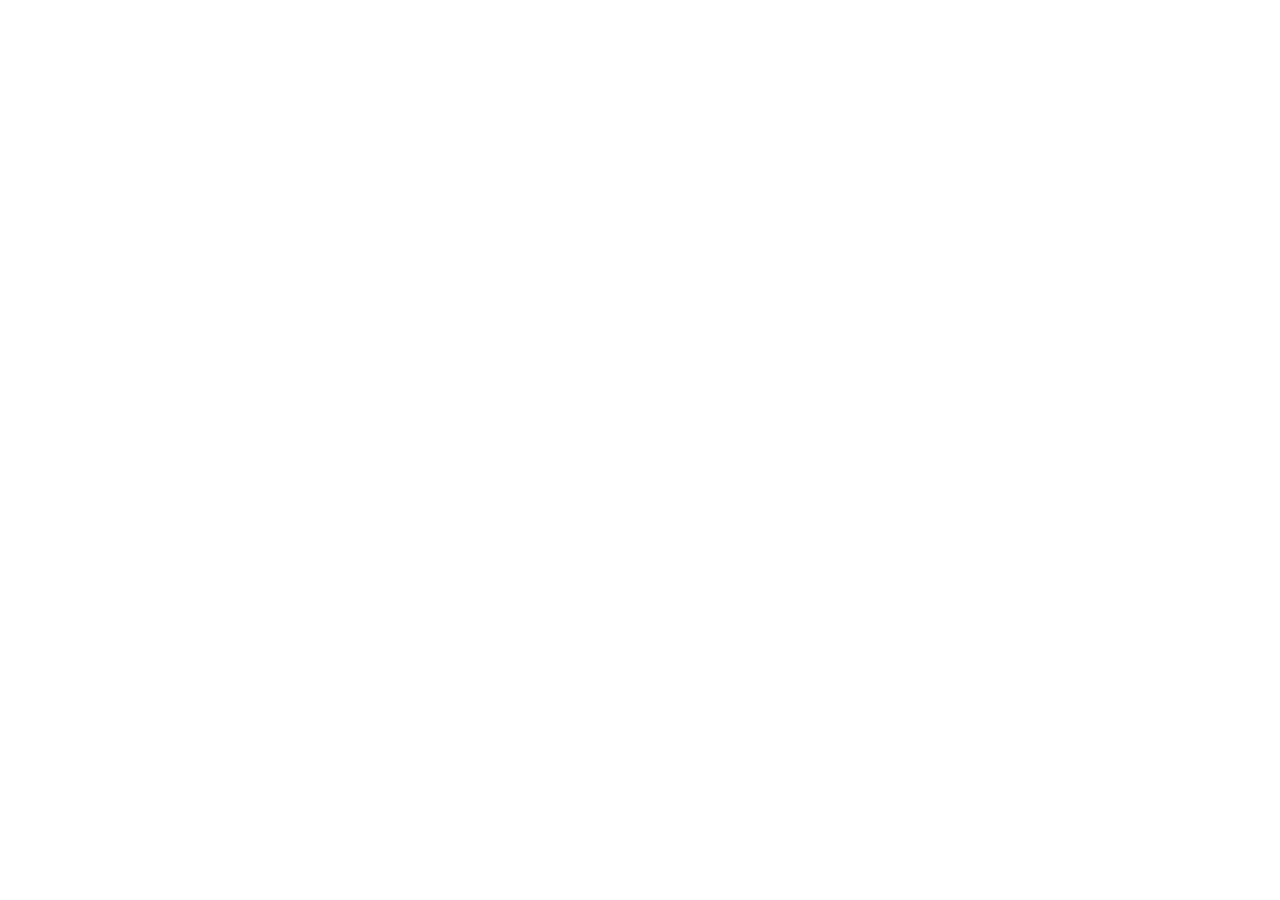
==== index.html @ 56a93a83 "Create index.html" ====
<!DOCTYPE html>
<html lang="he" dir="rtl">
<head>
<meta charset="UTF-8">
<meta name="viewport" content="width=device-width, initial-scale=1.0, viewport-fit=cover">
<title>my wishlist</title>
<link rel="stylesheet" href="style.css">
</head>
<body>
<div id="app" class="wish"></div>
<script src="app.js"></script>
</body>
</html>
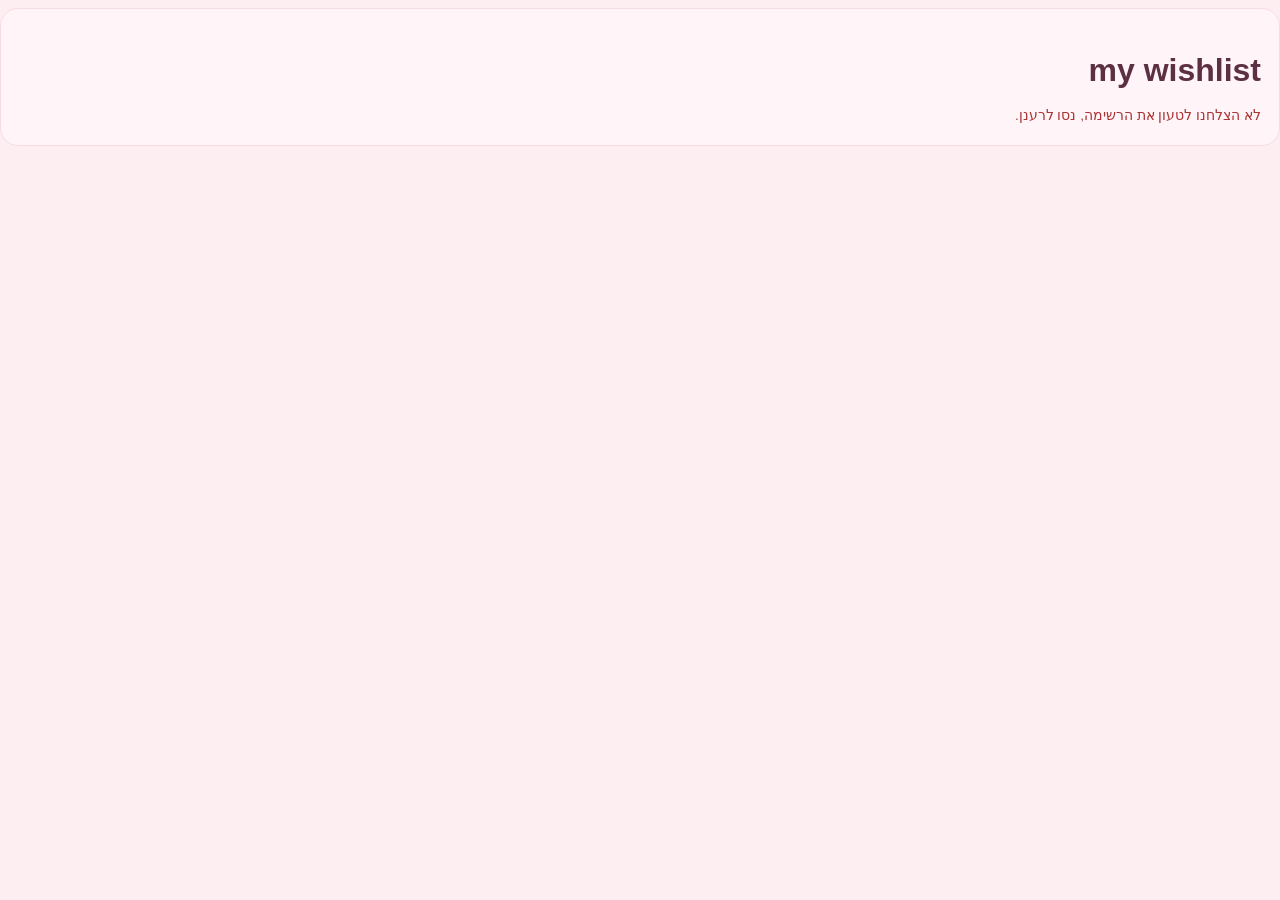
==== commit 4976f360: "gift favicon (SVG) + apple touch icon (180x180 PNG)" ====
--- a/index.html
+++ b/index.html
@@ -4,6 +4,8 @@
 <meta charset="UTF-8">
 <meta name="viewport" content="width=device-width, initial-scale=1.0, viewport-fit=cover">
 <title>my wishlist</title>
+<link rel="icon" type="image/svg+xml" href="favicon.svg">
+<link rel="apple-touch-icon" href="apple-touch-icon.png">
 <link rel="stylesheet" href="style.css">
 </head>
 <body>
--- a/style.css
+++ b/style.css
@@ -0,0 +1,101 @@
+html, body { margin: 0; min-height: 100%; }
+body { background: #fdeef2; font-family: -apple-system, BlinkMacSystemFont, "Segoe UI", Arial, sans-serif; color: #5d2f42; }
+.wish a { color: #b4577a; }
+.page { max-width: 720px; margin: 0 auto; padding: 18px 16px 8px; }
+
+/* Header */
+.site-header { margin-bottom: 18px; }
+.site-header h1 { margin: 0 0 6px; font-size: 34px; font-weight: 700; color: #5d2f42; }
+.site-header .fact { font-size: 15px; font-weight: 600; color: #b4577a; margin: 0 0 8px; }
+.site-header .intro { font-size: 15.5px; line-height: 1.55; color: #5d2f42; margin: 0; }
+
+.group-label { font-size: 13px; font-weight: 700; color: #b4577a; margin: 20px 0 10px; }
+.group-label.big { font-size: 19px; color: #5d2f42; }
+.closing { margin: 18px 0 10px; font-size: 13px; line-height: 1.6; color: #a3768a; }
+
+/* Gate */
+.gate-card { background: #fff5f8; border: 1px solid #f6dbe5; border-radius: 18px; padding: 22px 18px; margin-top: 8px; }
+.gate { display: flex; flex-direction: column; gap: 10px; margin-top: 14px; }
+.gate-label { font-size: 16px; font-weight: 700; color: #5d2f42; }
+.gate-input { min-height: 48px; border: 1px solid #f2c9d8; border-radius: 14px; background: #ffffff; padding: 0 16px; font-size: 16px; font-family: inherit; color: #5d2f42; box-sizing: border-box; width: 100%; }
+.gate-input:focus { outline: 2px solid #b4577a; outline-offset: 1px; }
+.gate-submit { display: inline-flex; align-items: center; justify-content: center; gap: 8px; min-height: 48px; border: 0; border-radius: 14px; background: #b4577a; color: #ffffff; cursor: pointer; padding: 0 18px; font-size: 16px; font-weight: 700; font-family: inherit; }
+.gate-submit:disabled { opacity: .55; cursor: default; }
+.gate-submit svg { width: 19px; height: 19px; }
+.gate-error { margin: 0; font-size: 13.5px; color: #a33; }
+.switch-name { display: block; margin: 14px auto 10px; border: 0; background: none; color: #c99cae; font-size: 13px; font-family: inherit; cursor: pointer; text-decoration: underline; }
+
+/* Icon navigation */
+.icon-nav { display: flex; background: #ffffff; padding: 6px 8px; }
+.icon-nav.bottom { border-top: 1px solid #f2c9d8; margin-top: 10px; padding-bottom: calc(6px + env(safe-area-inset-bottom, 0px)); }
+.nav-item { flex: 1; display: flex; flex-direction: column; align-items: center; gap: 3px; min-height: 52px; justify-content: center; color: #c99cae; text-decoration: none; border-radius: 14px; font-size: 12px; font-weight: 600; }
+.nav-item svg { display: block; }
+.nav-item.active { color: #b4577a; background: #fdeef4; }
+
+/* Home */
+.stats { display: flex; gap: 10px; }
+.stat { flex: 1; background: #ffffff; border: 1px solid #f6dbe5; border-radius: 14px; padding: 14px 8px; display: flex; flex-direction: column; align-items: center; gap: 2px; }
+.stat-num { font-size: 21px; font-weight: 700; color: #b4577a; }
+.stat-label { font-size: 13px; color: #7a3a52; }
+.home-nav { display: flex; flex-direction: column; gap: 10px; margin-top: 4px; }
+.home-card { display: grid; grid-template-columns: 44px 1fr; grid-template-rows: auto auto; column-gap: 12px; align-items: center; background: #ffffff; border: 1px solid #f6dbe5; border-radius: 16px; padding: 14px 16px; text-decoration: none; color: #5d2f42; }
+.home-card svg { grid-row: 1 / 3; color: #b4577a; width: 26px; height: 26px; justify-self: center; }
+.home-card span { font-size: 16px; font-weight: 700; }
+.home-card small { font-size: 13px; color: #7a3a52; line-height: 1.4; }
+
+/* Gift cards */
+.gift-card { margin-bottom: 16px; background: #ffffff; border: 1px solid #f6dbe5; border-radius: 16px; padding: 14px; }
+.gift-row { display: grid; grid-template-columns: 28px 56px 1fr auto; gap: 10px; align-items: center; }
+.gift-row .num { color: #c99cae; font-size: 14px; font-weight: 600; }
+.gift-row img { width: 56px; height: 56px; object-fit: contain; border-radius: 10px; background: #fdeef4; }
+.gift-row .no-photo { width: 56px; height: 56px; border-radius: 10px; background: #fdeef4; }
+.gift-row .name { font-size: 15px; font-weight: 700; color: #5d2f42; }
+.gift-row .sub { font-size: 13px; color: #7a3a52; margin-top: 2px; }
+.gift-row .price { font-size: 15px; font-weight: 700; color: #4d8a68; }
+.item-actions { display: flex; gap: 8px; margin-top: 10px; }
+.item-btn { flex: 1; display: inline-flex; align-items: center; justify-content: center; gap: 6px; min-height: 44px; border: 1px solid #f2c9d8; border-radius: 12px; background: #ffffff; color: #b4577a; cursor: pointer; padding: 0 12px; font-size: 14.5px; font-weight: 600; font-family: inherit; }
+.item-btn .chev { font-size: 13px; transition: transform .2s ease; }
+.item-btn.open { background: #fdeef4; border-color: #b4577a; }
+.item-btn.open .chev { transform: rotate(180deg); }
+.item-details { margin: 10px 2px 0; font-size: 14px; line-height: 1.6; color: #5d2f42; }
+.item-links { margin-top: 4px; }
+.item-link { margin-top: 6px; min-height: 44px; display: flex; align-items: center; }
+.item-link a { font-size: 14.5px; font-weight: 600; }
+.second-thumb { width: 40px; height: 40px; object-fit: contain; margin-inline-end: 12px; }
+.notes { margin: 0; padding-inline-start: 20px; color: #5d2f42; font-size: 14.5px; line-height: 1.6; }
+.notes li { margin-bottom: 8px; }
+.steps { margin: 0; padding-inline-start: 22px; color: #5d2f42; font-size: 14.5px; line-height: 1.7; }
+
+/* Filters */
+.controls { display: flex; align-items: center; gap: 10px; margin: 2px 0 10px; }
+.menu-btn { display: inline-flex; flex-direction: column; justify-content: center; gap: 5px; width: 44px; height: 44px; border: 1px solid #f2c9d8; border-radius: 14px; background: #ffffff; cursor: pointer; padding: 0 11px; }
+.menu-btn span { display: block; height: 2px; border-radius: 1px; background: #b4577a; }
+.filter-chip { display: inline-flex; align-items: center; gap: 8px; background: #ffffff; border: 1px solid #f2c9d8; border-radius: 999px; padding: 8px 14px; color: #7a3a52; font-size: 14px; }
+.filter-chip button { border: 0; background: none; color: #b4577a; cursor: pointer; font-size: 17px; line-height: 1; padding: 0 2px; }
+
+.drawer-overlay { position: fixed; inset: 0; background: rgba(90, 40, 60, 0.25); z-index: 40; }
+.drawer { position: fixed; top: 0; bottom: 0; inset-inline-start: 0; width: min(78vw, 320px); background: #fff5f8; z-index: 50; transform: translateX(105%); transition: transform .25s ease; padding: 18px 16px; overflow-y: auto; box-shadow: -8px 0 24px rgba(122, 58, 82, 0.12); border-inline-end: 1px solid #f2c9d8; box-sizing: border-box; }
+.drawer.open { transform: translateX(0); }
+.drawer-head { display: flex; align-items: center; justify-content: space-between; font-weight: 700; color: #7a3a52; margin-bottom: 14px; font-size: 17px; }
+.drawer-close { border: 0; background: none; color: #b4577a; font-size: 24px; line-height: 1; cursor: pointer; padding: 4px 8px; }
+.drawer-section { margin: 18px 0 8px; font-size: 13px; font-weight: 700; color: #b4577a; letter-spacing: .02em; }
+.drawer-item { display: flex; width: 100%; align-items: center; justify-content: space-between; gap: 10px; background: #ffffff; border: 1px solid #f6dbe5; border-radius: 12px; padding: 12px 14px; margin-bottom: 8px; font-size: 15px; color: #5d2f42; cursor: pointer; text-align: start; font-family: inherit; box-sizing: border-box; }
+.drawer-item.active { border-color: #b4577a; background: #fdeef4; }
+.drawer-item .count { color: #b4577a; font-size: 13px; }
+
+@media (min-width: 768px) {
+  .page { padding-top: 28px; }
+  .site-header h1 { font-size: 40px; }
+}
+
+/* Owner page + long unbroken text safety */
+.gift-card .name, .gift-card .sub, .item-details, .notes, .site-header h1 { overflow-wrap: anywhere; }
+
+/* הרצויים ביותר */
+.top-badge { display: inline-flex; vertical-align: -3px; margin-inline-start: 7px; color: #b4577a; }
+.top-badge svg { width: 16px; height: 16px; display: block; }
+.heart-btn svg { flex: none; }
+.heart-btn.on { background: #fdeef4; border-color: #b4577a; color: #b4577a; }
+@media (max-width: 420px) {
+  .nav-item { font-size: 11px; }
+}
